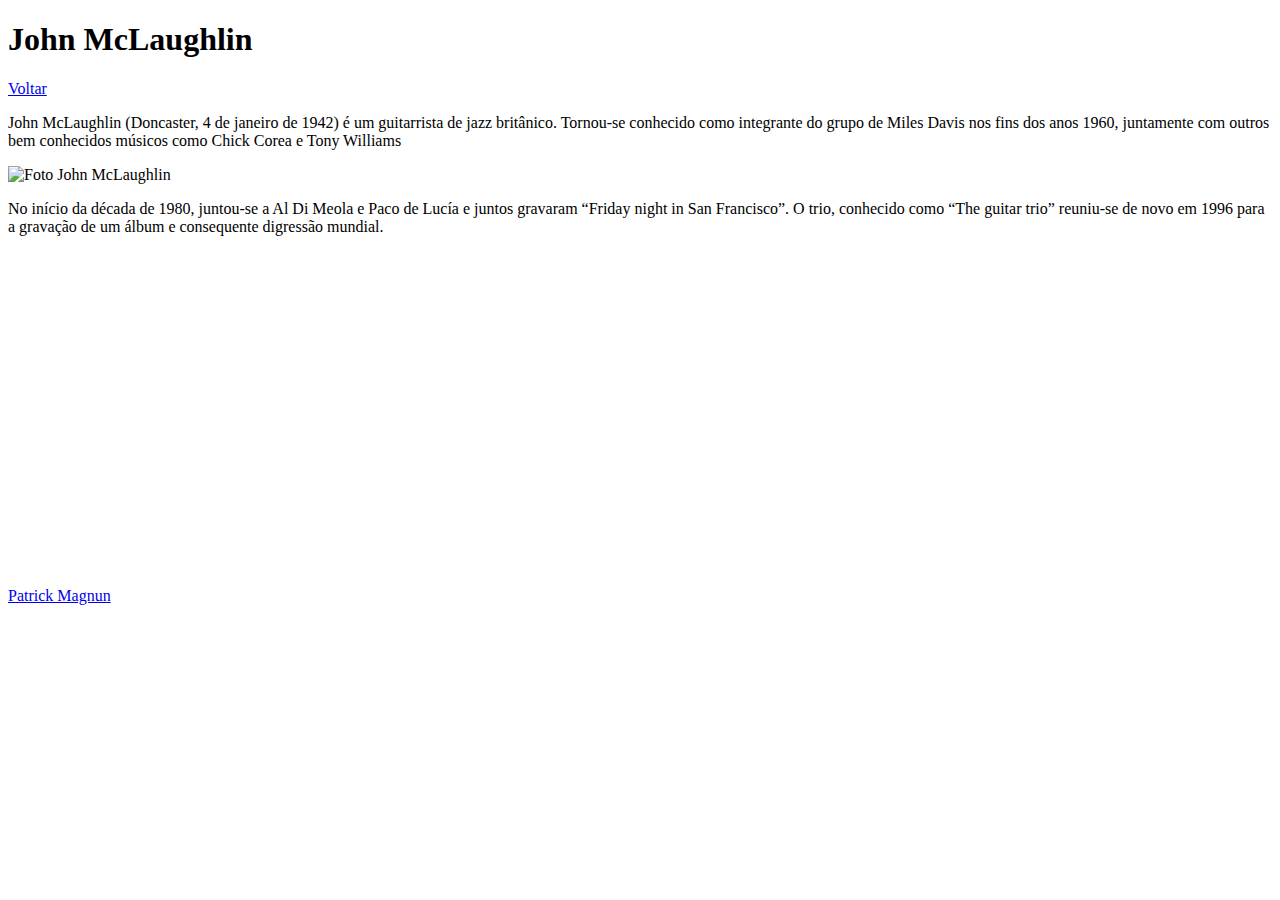
==== jml.html @ 230ec978 "New website." ====
<!DOCTYPE html>
<html lang="pt-br">
<head>
    <meta charset="UTF-8">
    <meta name="viewport" content="width=device-width, initial-scale=1.0">    
    <link rel="shortcut icon" href="guitar.ico" type="image/x-icon">
    <link rel="stylesheet" href="../guita/css/estilonome.css">
    <title>John McLaughlin</title>
</head>
<body>
    <header>
        <h1>John McLaughlin</h1>
        <nav>
            <a href="index.html">Voltar</a>
        </nav>
    </header>
    <p>John McLaughlin (Doncaster, 4 de janeiro de 1942) é um guitarrista de jazz britânico. Tornou-se conhecido como integrante do grupo de Miles Davis nos fins dos anos 1960, juntamente com outros bem conhecidos músicos como Chick Corea e Tony Williams</p>
    <img src="https://i.discogs.com/fLWDBNqn3Pr5ECuGEasxqCFK1hbW5gSzycX6_T2UIeQ/rs:fit/g:sm/q:40/h:300/w:300/czM6Ly9kaXNjb2dz/LWRhdGFiYXNlLWlt/YWdlcy9BLTEzNjE3/OS0xNjI0NjIwODQ3/LTk4ODQuanBlZw.jpeg" alt="Foto John McLaughlin">
    <p>No início da década de 1980, juntou-se a Al Di Meola e Paco de Lucía e juntos gravaram “Friday night in San Francisco”. O trio, conhecido como “The guitar trio” reuniu-se de novo em 1996 para a gravação de um álbum e consequente digressão mundial.</p>
    <div>
        <iframe width="560" height="315" src="https://www.youtube.com/embed/kHrrr2GtPJ4?si=uJKaO6-MSltvg5MV" title="YouTube video player" frameborder="0" allow="accelerometer; autoplay; clipboard-write; encrypted-media; gyroscope; picture-in-picture; web-share" referrerpolicy="strict-origin-when-cross-origin" allowfullscreen></iframe>        
    </div>
    <footer>
        <p><a href="https://www.instagram.com/darkmagnun/">Patrick Magnun</a></p>
    </footer>
</body>
</html>
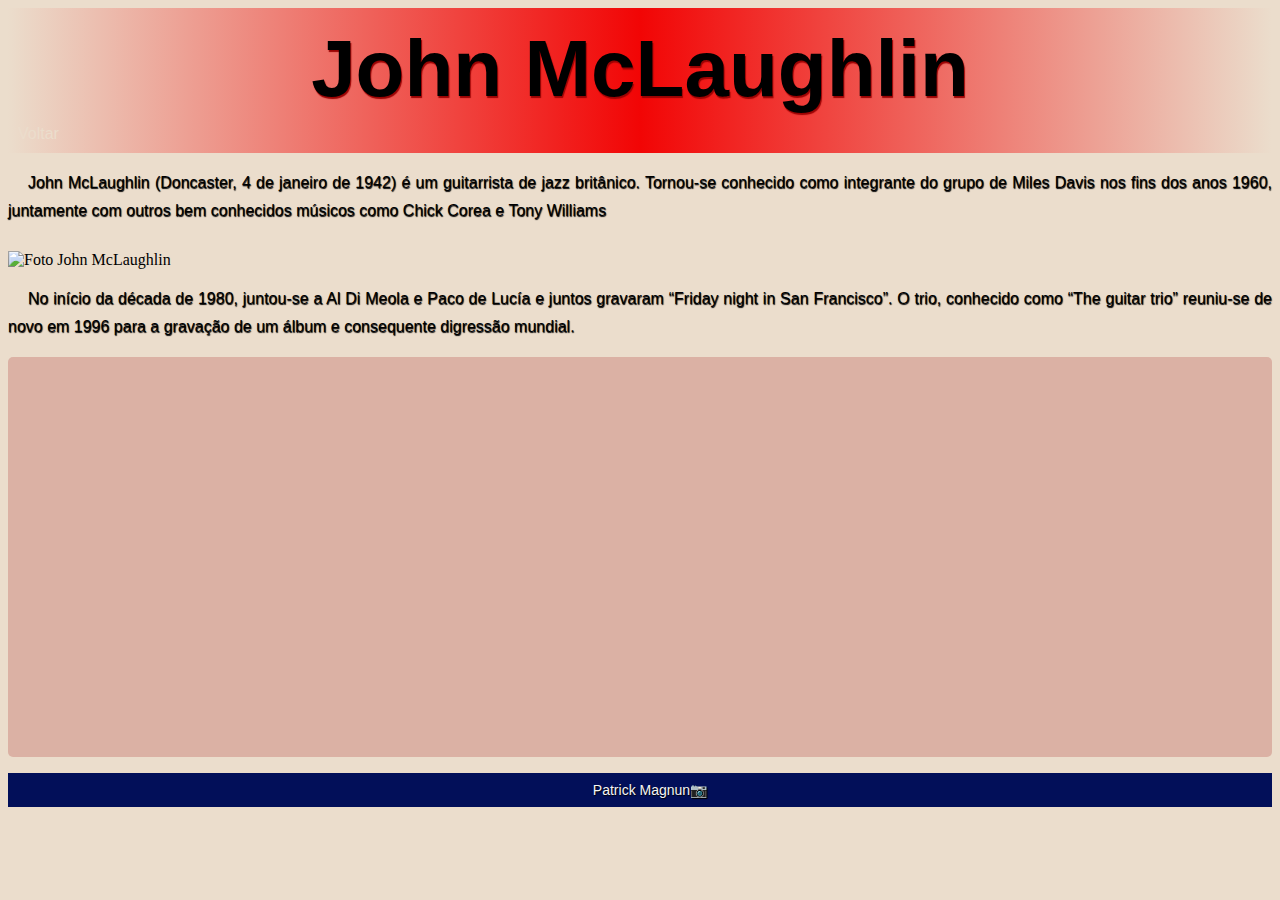
==== commit 761b1875: "Fixed CSS links." ====
--- a/jml.html
+++ b/jml.html
@@ -4,7 +4,7 @@
     <meta charset="UTF-8">
     <meta name="viewport" content="width=device-width, initial-scale=1.0">    
     <link rel="shortcut icon" href="guitar.ico" type="image/x-icon">
-    <link rel="stylesheet" href="../guita/css/estilonome.css">
+    <link rel="stylesheet" href="css\estilonome.css">
     <title>John McLaughlin</title>
 </head>
 <body>
